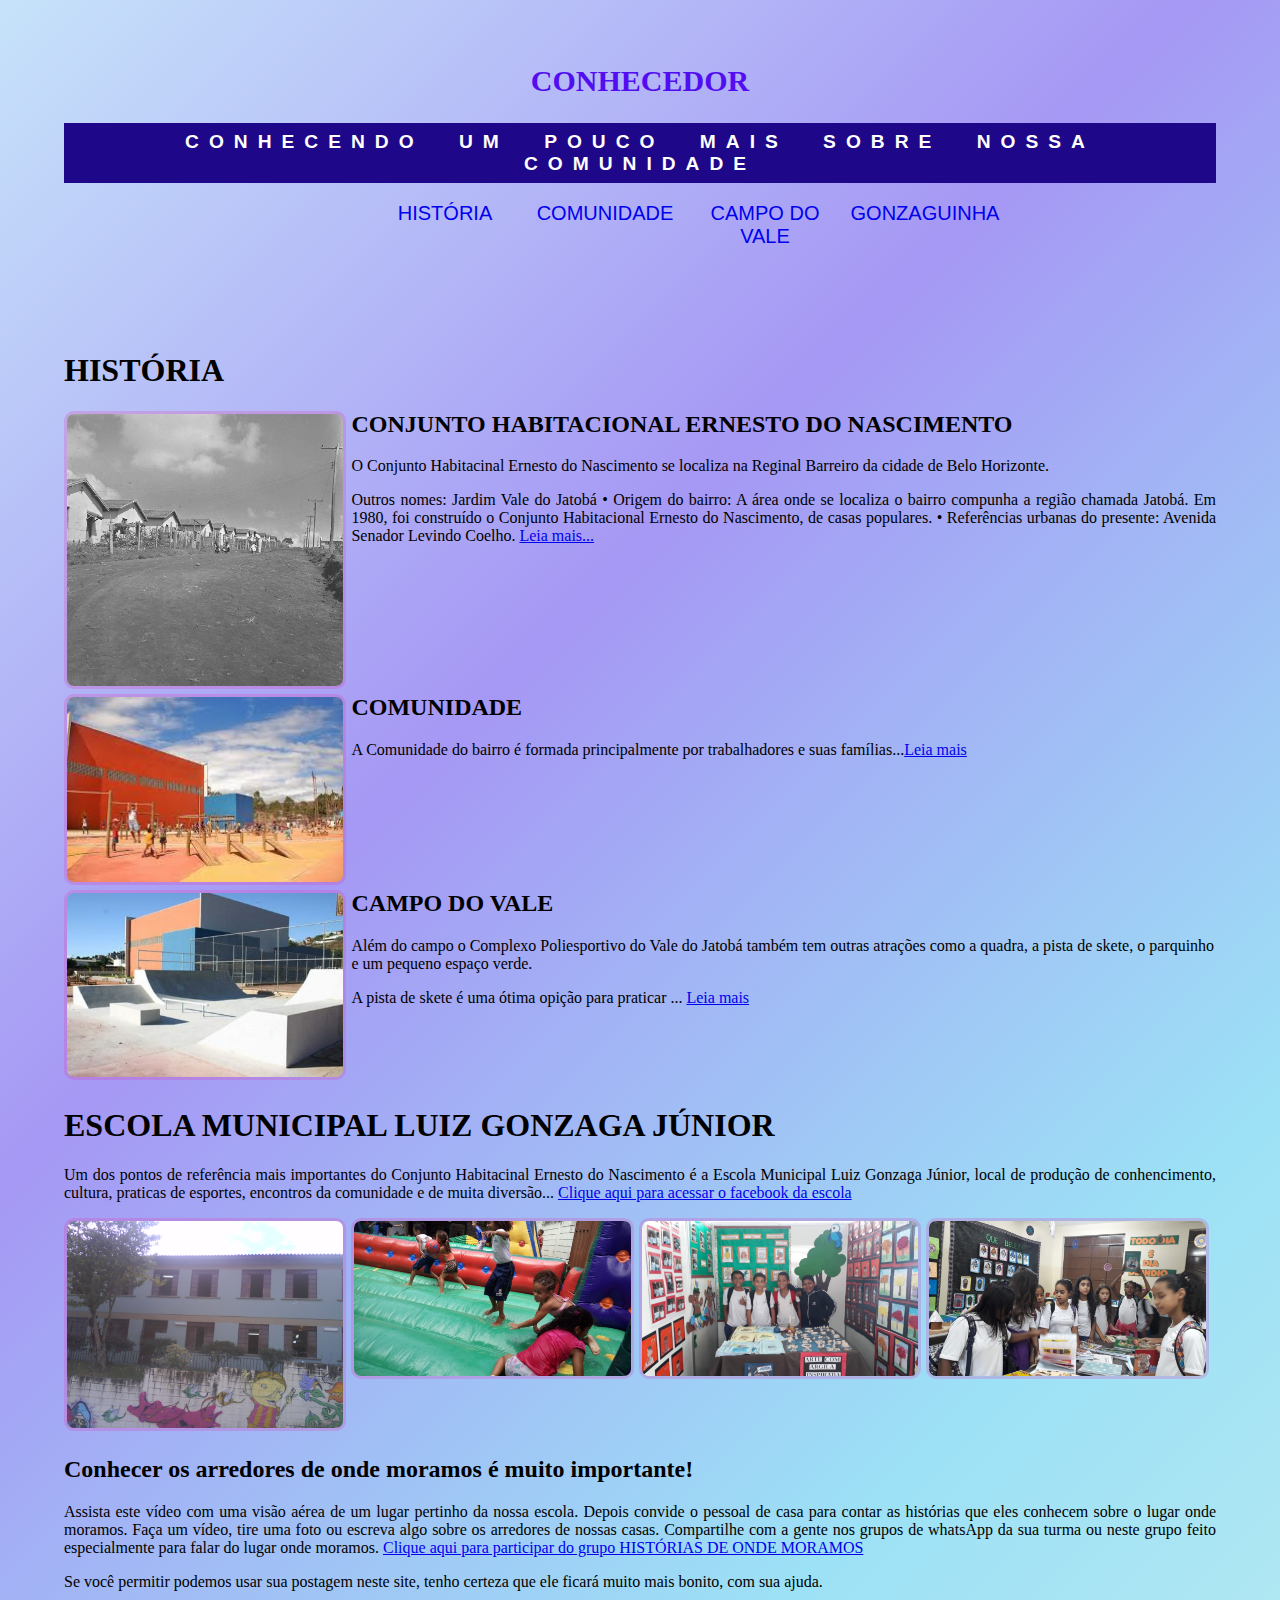
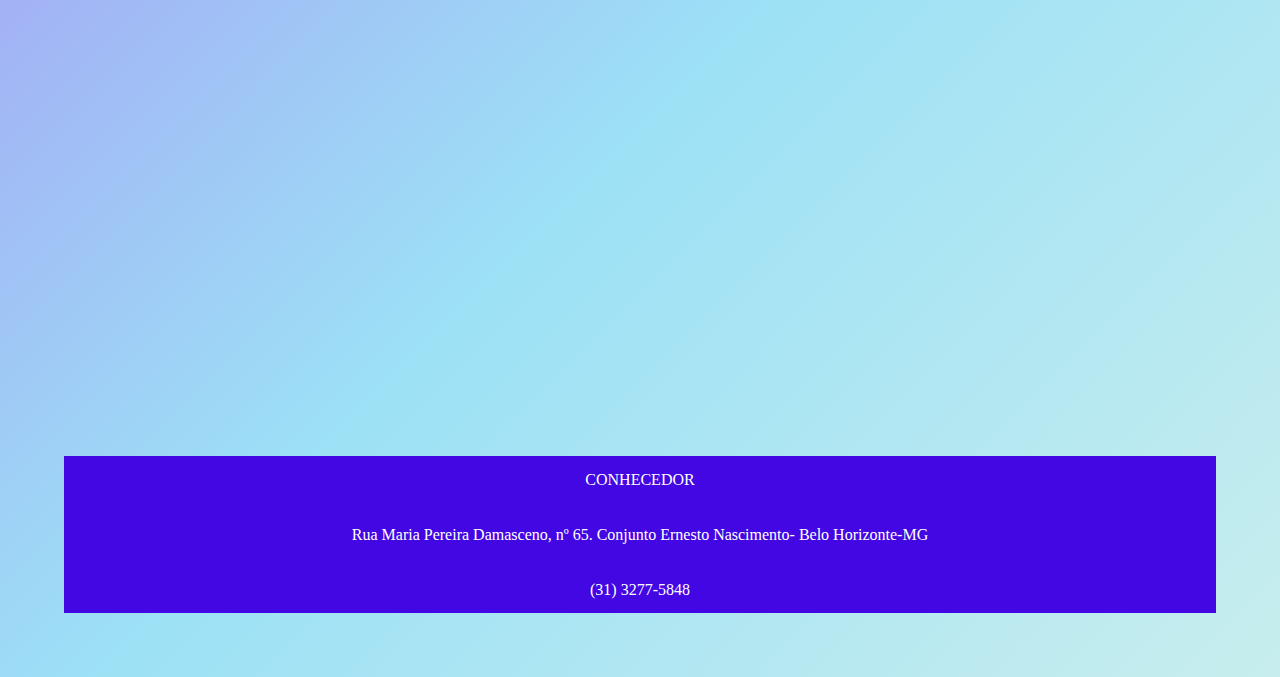
==== index.html @ ee18367c "Add files via upload" ====
<!DOCTYPE html>

  <head>
    <meta charset="utf-8">
    <title>CONHECEDOR</title>
    <link href="estilos.css" rel="stylesheet">
  </head>
   <body>
    <header>
      <h2>CONHECEDOR</h2>
      <h3>CONHECENDO UM POUCO MAIS SOBRE NOSSA COMUNIDADE</h3>
      <section>
        <nav id="menu">
          <ul>
            <li><a href="#">HISTÓRIA</a></li>
            <li><a href="#">COMUNIDADE</a></li>
            <li><a href="#">CAMPO DO VALE</a></li>
            <li><a href="#">GONZAGUINHA</a></li>
          </ul>
        </nav>
      </section>
    </header>
    <main>
      <h1>HISTÓRIA</h1>
      <article>
        <img src="img/foto antiga.jpg">
        <section>
          <h2>CONJUNTO HABITACIONAL ERNESTO DO NASCIMENTO</h2>
          <p>O Conjunto Habitacinal Ernesto do Nascimento se localiza na Reginal Barreiro da cidade de Belo Horizonte.</p> 
          <p>Outros nomes: Jardim Vale do Jatobá
              • Origem do bairro: A área onde se localiza o bairro compunha a região chamada Jatobá. Em 1980, foi construído o Conjunto Habitacional Ernesto do Nascimento, de casas populares.
              • Referências urbanas do presente: Avenida Senador Levindo Coelho.
              <a href="https://www.soubh.com.br/noticias/variedades/historia-nome-bairros-barreiros">Leia mais...</a></p>
        </section>
      </article>
      <article>
        <img src="img/comunidade.jpg">
        <section>
          <h2>COMUNIDADE</h2>
          <p>A Comunidade do bairro é formada principalmente por trabalhadores e suas famílias...<a href="#">Leia mais</a></p>
        </section>
      </article>
      <article>
        <img src="img/Complexo_Esportivo_do_Vale_do_Jatoba.jpg">
        <section>
          <h2>CAMPO DO VALE</h2>
          Além do campo o Complexo Poliesportivo do Vale do Jatobá também tem outras atrações como a quadra, a pista de skete, o parquinho e um pequeno espaço verde.
          <p>A pista de skete é uma ótima opição para praticar   ... <a href="https://catracalivre.com.br/agenda/6-locais-com-pistas-de-skate-para-fazer-manobras-radicais-em-belo-horizonte/">Leia mais</a></p>
        </section>
      </article>
      <h1>ESCOLA MUNICIPAL LUIZ GONZAGA JÚNIOR</h1>
      <p>  Um dos pontos de referência mais importantes do Conjunto Habitacinal Ernesto do Nascimento é a 
        Escola Municipal Luiz Gonzaga Júnior, local de produção de conhencimento, cultura, praticas de esportes, encontros da 
        comunidade e de muita diversão...  <a href="https://www.facebook.com/pages/category/Education-Website/Escola-Municipal-Luiz-Gonzaga-J%C3%BAnior-103784914319598/">Clique aqui para acessar o facebook da escola</a></p>
      <article>
       
        <img src="img/foto-escola-2.jpg">
        <img src="img/brincadeiras.jpg">
        <img src="img/arte.jpg">
        <img src="img/escola1.jpg">
      </article>
      <article></article>
      <h2>Conhecer os arredores de onde moramos é muito importante! </h2>
      <p>Assista este vídeo com uma visão aérea de um lugar pertinho da nossa escola. Depois convide o pessoal de casa para contar as histórias 
        que eles conhecem sobre o lugar onde moramos. Faça um vídeo, tire uma foto ou escreva algo sobre os arredores de nossas casas.
        Compartilhe com a gente nos grupos de whatsApp da sua turma ou neste grupo feito especialmente para falar do lugar onde moramos.
        <a href="https://chat.whatsapp.com/BxKuFMTWISTC19LZU6xYMv/">Clique aqui para participar do grupo HISTÓRIAS DE ONDE MORAMOS</a> 
        <p>Se você permitir podemos usar sua postagem neste site, tenho certeza que ele ficará muito mais bonito, com sua ajuda. 
     
      </p>
      <section><iframe width="560" height="315" src="https://www.youtube.com/embed/Ry97DX6eZRg" frameborder="0" allow="accelerometer; autoplay; clipboard-write; encrypted-media; gyroscope; picture-in-picture" allowfullscreen></iframe>
    </main>
    <footer>
      <p>CONHECEDOR</p>
      <br>
      <p>Rua Maria Pereira Damasceno, nº 65. Conjunto Ernesto Nascimento- Belo Horizonte-MG</p>
      <br>
      <p>(31) 3277-5848</p>
    </footer>
  </body>
</html>
---- estilos.css ----
body{background-image:linear-gradient(135deg,#0a85e93b,#2a09e66b,#14b7e96b,#10b4b43b);
     margin: 5% 5%;
     
  }
  #menu ul li{
    display: inline-block;
    width: 150px;
    font-size:15pt;
    font-family: 'Nunito Sans', sans-serif;
    height: 50px;
    text-align: center; 
    margin-left: 10px;
  }
  #menu ul li > a {
    text-decoration: none;

  }

  #menu > ul{
    display: flex;
    justify-content:center;
    width:100% ;
  }
  header h3{
    font-family: 'Nunito Sans', sans-serif;
    font-size: 120%;
    text-align: center;
    letter-spacing: 10px;
    word-spacing: 20px;
    color: white;
    background-color: #1e0788;
    text-align: center;
    padding-top: 8px;
    padding-bottom: 8px;
    }
  header h2{
    font-size: 30px;
    font-family: 'Lobster', cursive;
    text-align: center;
    color: #520df1;
    transition: color 600ms ease;
    animation: muda 2s ease-in alternate infinite;
  }
  @keyframes muda {
    from{
      letter-spacing: 0px;
    }
    to{
      letter-spacing: 15px;
    }
  }
  header h2:hover{
    color: #e334af6b;
  }
  article img{
    width: 24%;
    float: left;
    margin-right: 5px;
    margin-bottom: 5px;
  }
  article{
    clear: left;
  }
  footer{
    clear: left;
    margin-top: 100px;
    padding: 5px;
    background-color: #4207e2;
  }
  footer p{
    text-align: center;
    line-height: 5px;
    color: white;
  }
  main h1{
    margin-top: 100px;
  }
  iframe{
    margin-top: 30px;
    margin-left: 130px;
  }
  p{
    text-align: justify;
  }
  main img{
    border: 3px solid #e334af3b;
    border-radius: 10px;
  }
  #menu li:hover{
    background-color: #54095e6b;
  }
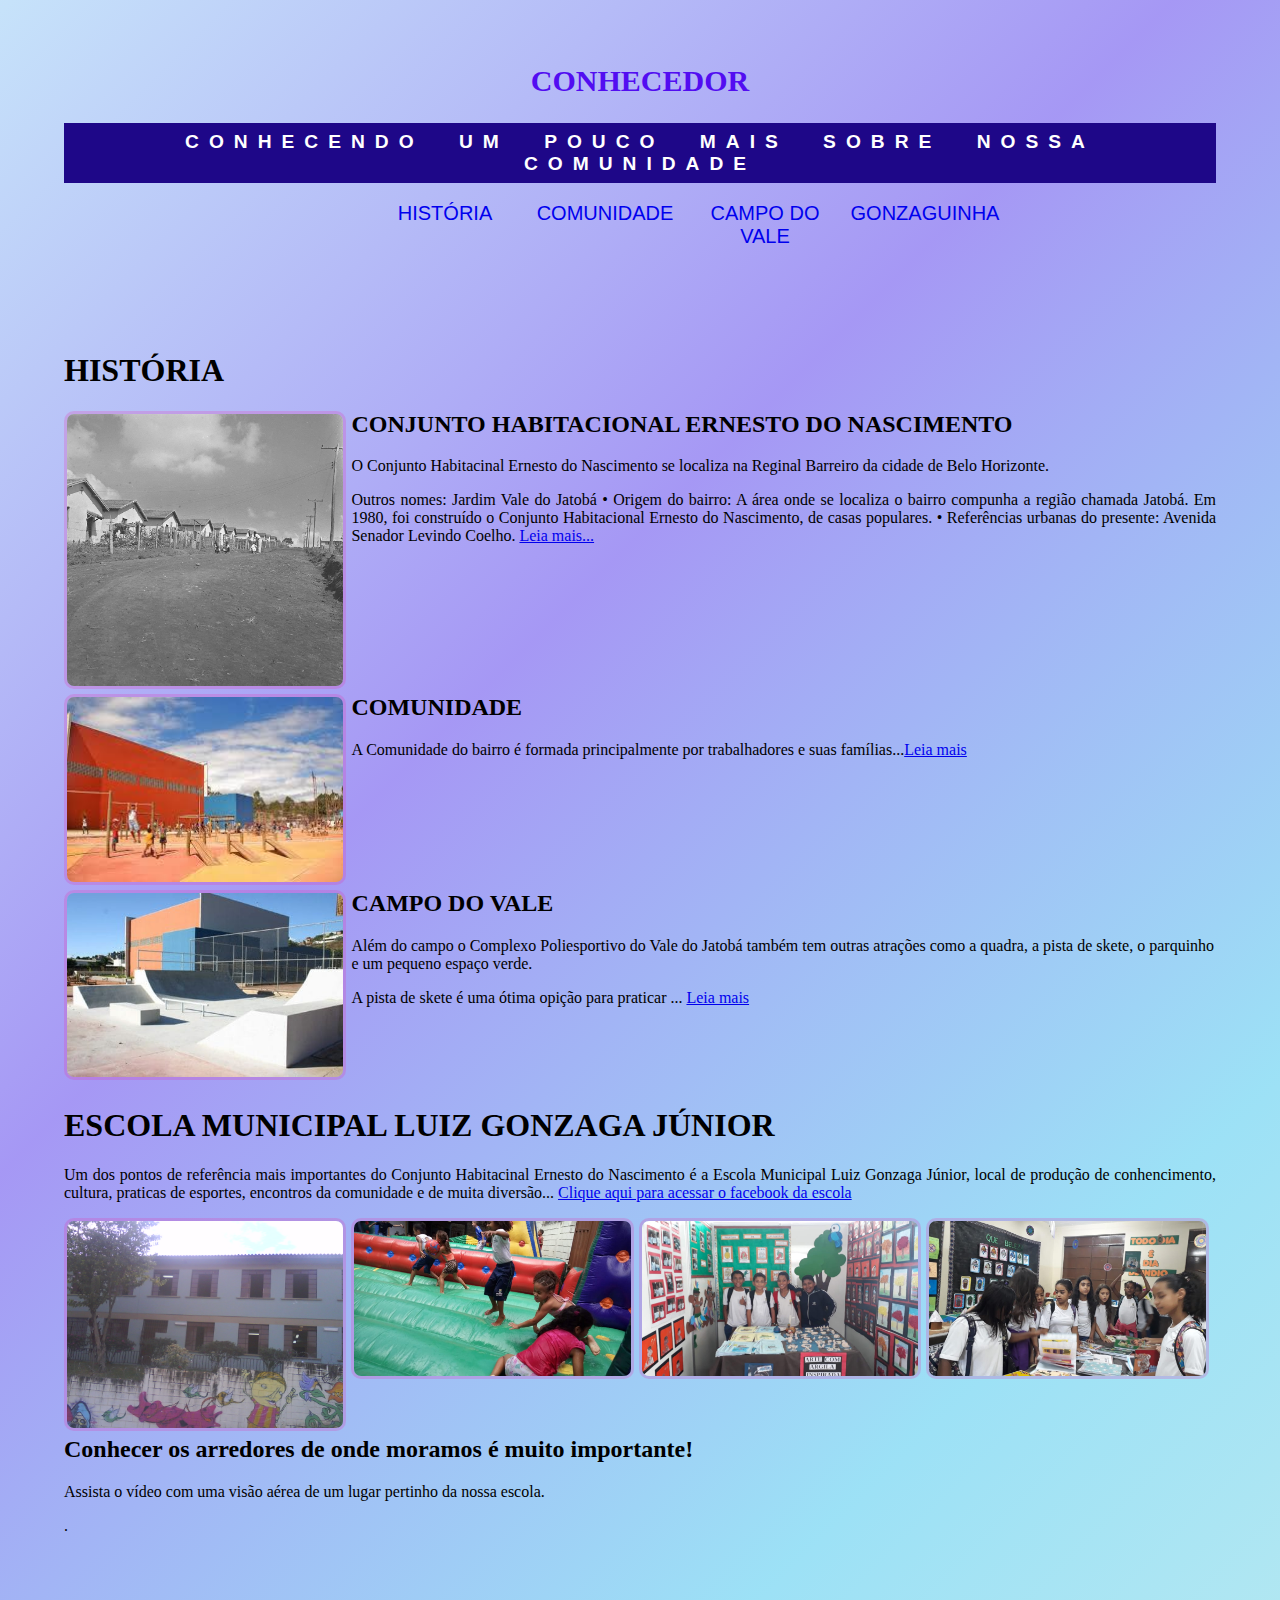
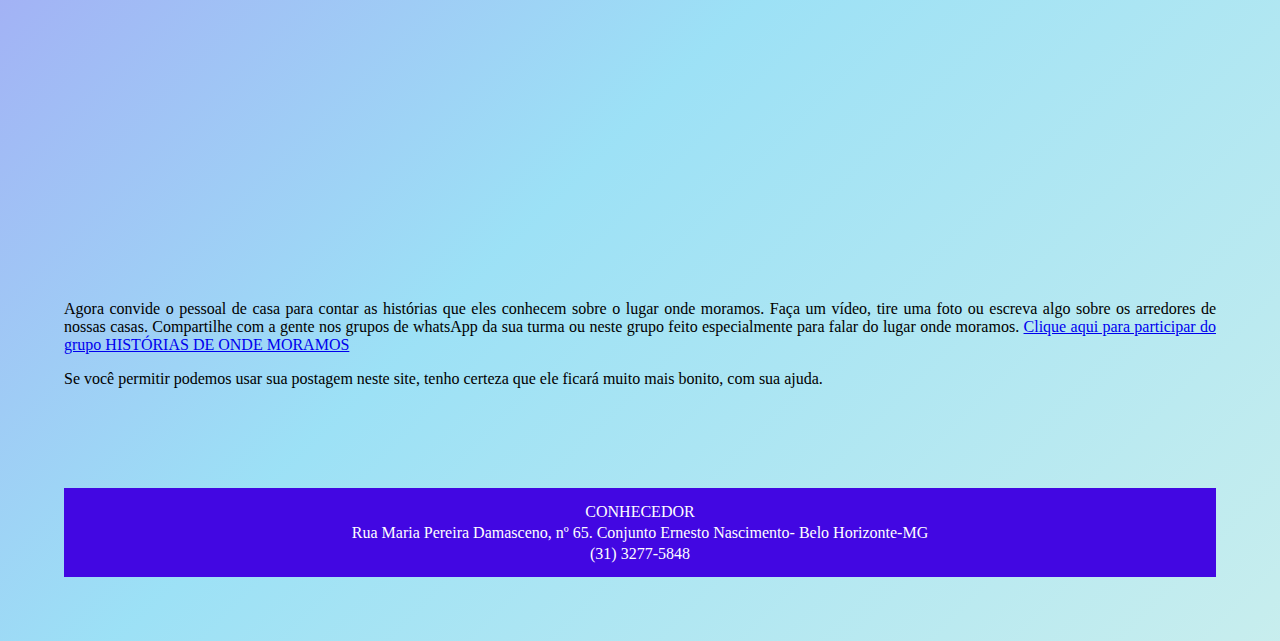
==== commit 3bebda23: "Add files via upload" ====
--- a/index.html
+++ b/index.html
@@ -59,22 +59,20 @@
         <img src="img/arte.jpg">
         <img src="img/escola1.jpg">
       </article>
-      <article></article>
+      <article>
       <h2>Conhecer os arredores de onde moramos é muito importante! </h2>
-      <p>Assista este vídeo com uma visão aérea de um lugar pertinho da nossa escola. Depois convide o pessoal de casa para contar as histórias 
-        que eles conhecem sobre o lugar onde moramos. Faça um vídeo, tire uma foto ou escreva algo sobre os arredores de nossas casas.
-        Compartilhe com a gente nos grupos de whatsApp da sua turma ou neste grupo feito especialmente para falar do lugar onde moramos.
-        <a href="https://chat.whatsapp.com/BxKuFMTWISTC19LZU6xYMv/">Clique aqui para participar do grupo HISTÓRIAS DE ONDE MORAMOS</a> 
-        <p>Se você permitir podemos usar sua postagem neste site, tenho certeza que ele ficará muito mais bonito, com sua ajuda. 
-     
-      </p>
+      <p>Assista o vídeo com uma visão aérea de um lugar pertinho da nossa escola.</p>.
       <section><iframe width="560" height="315" src="https://www.youtube.com/embed/Ry97DX6eZRg" frameborder="0" allow="accelerometer; autoplay; clipboard-write; encrypted-media; gyroscope; picture-in-picture" allowfullscreen></iframe>
+      </article>
+    <p>Agora convide o pessoal de casa para contar as histórias que eles conhecem sobre o lugar onde moramos. Faça um vídeo, tire uma foto ou escreva algo sobre os arredores de nossas casas.
+      Compartilhe com a gente nos grupos de whatsApp da sua turma ou neste grupo feito especialmente para falar do lugar onde moramos.
+      <a href="https://chat.whatsapp.com/BxKuFMTWISTC19LZU6xYMv/">Clique aqui para participar do grupo HISTÓRIAS DE ONDE MORAMOS</a> 
+      
+      <p>Se você permitir podemos usar sua postagem neste site, tenho certeza que ele ficará muito mais bonito, com sua ajuda. </p>
     </main>
     <footer>
       <p>CONHECEDOR</p>
-      <br>
       <p>Rua Maria Pereira Damasceno, nº 65. Conjunto Ernesto Nascimento- Belo Horizonte-MG</p>
-      <br>
       <p>(31) 3277-5848</p>
     </footer>
   </body>
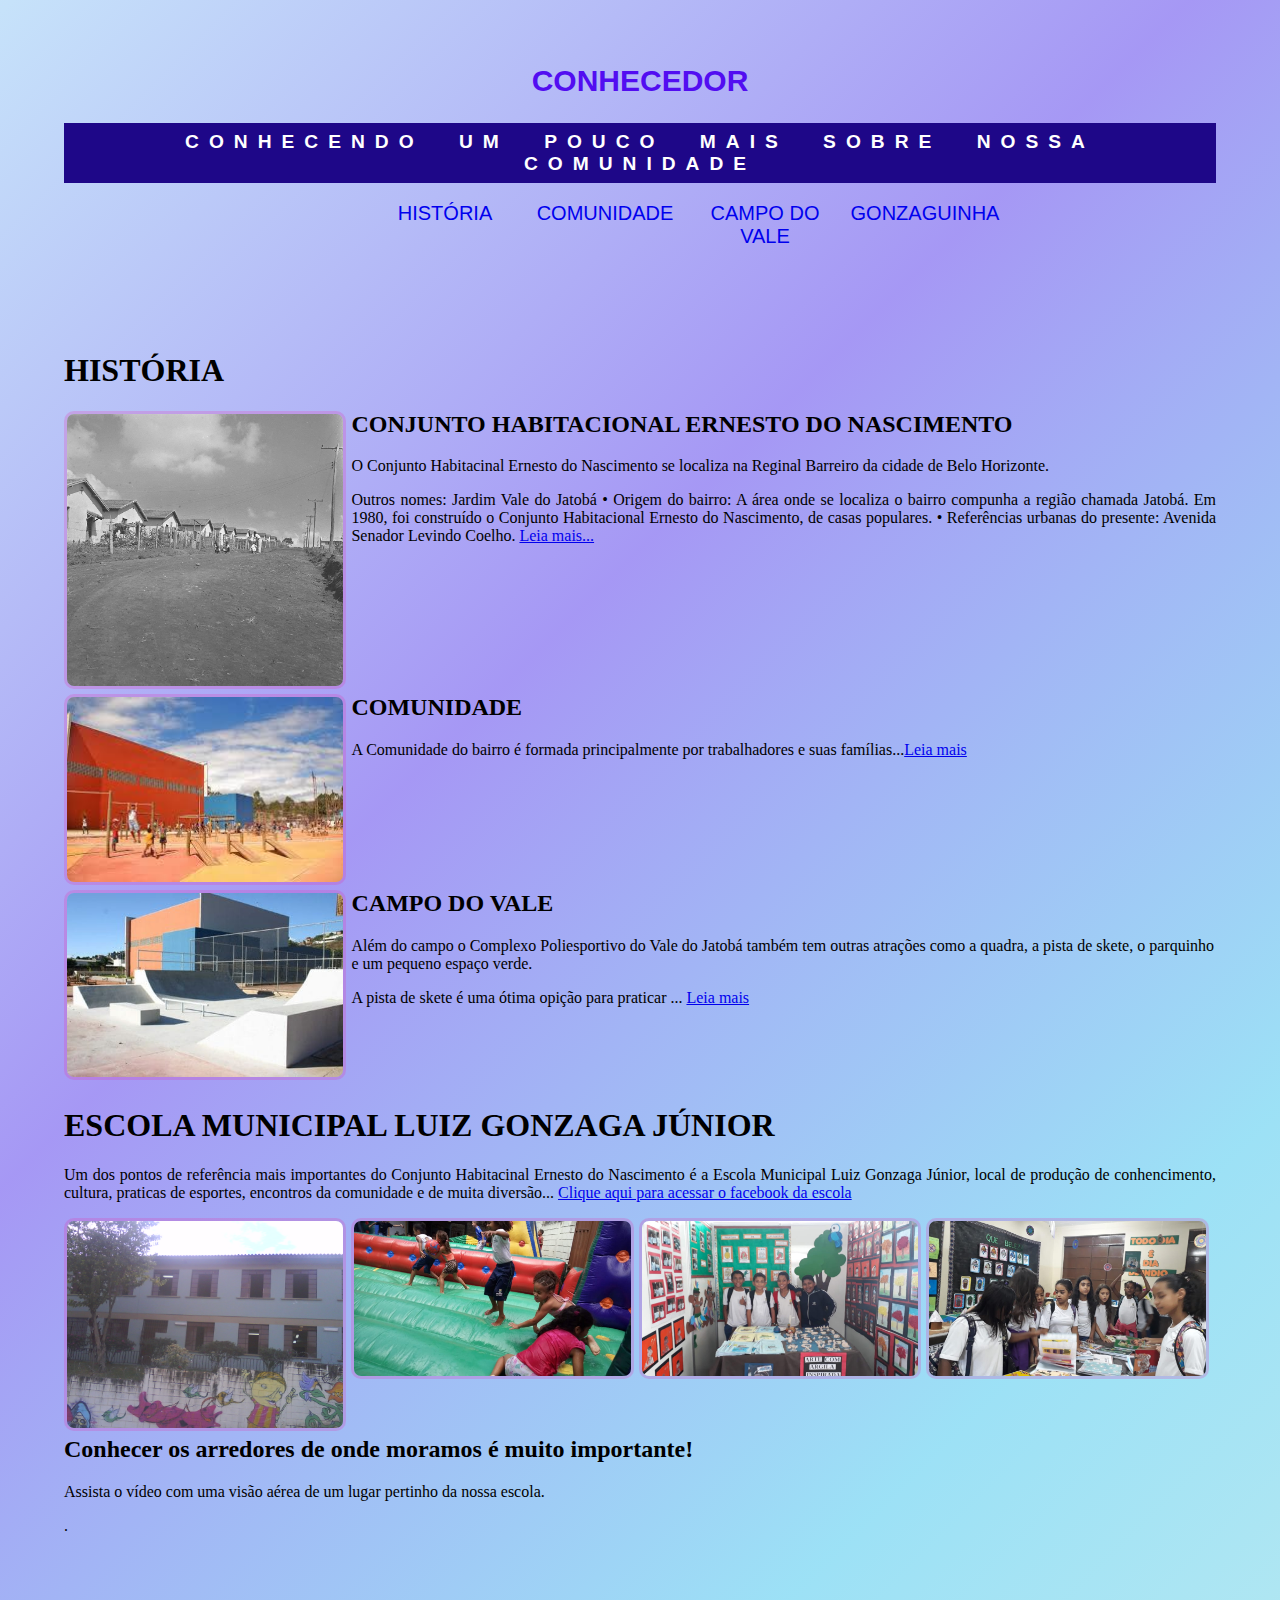
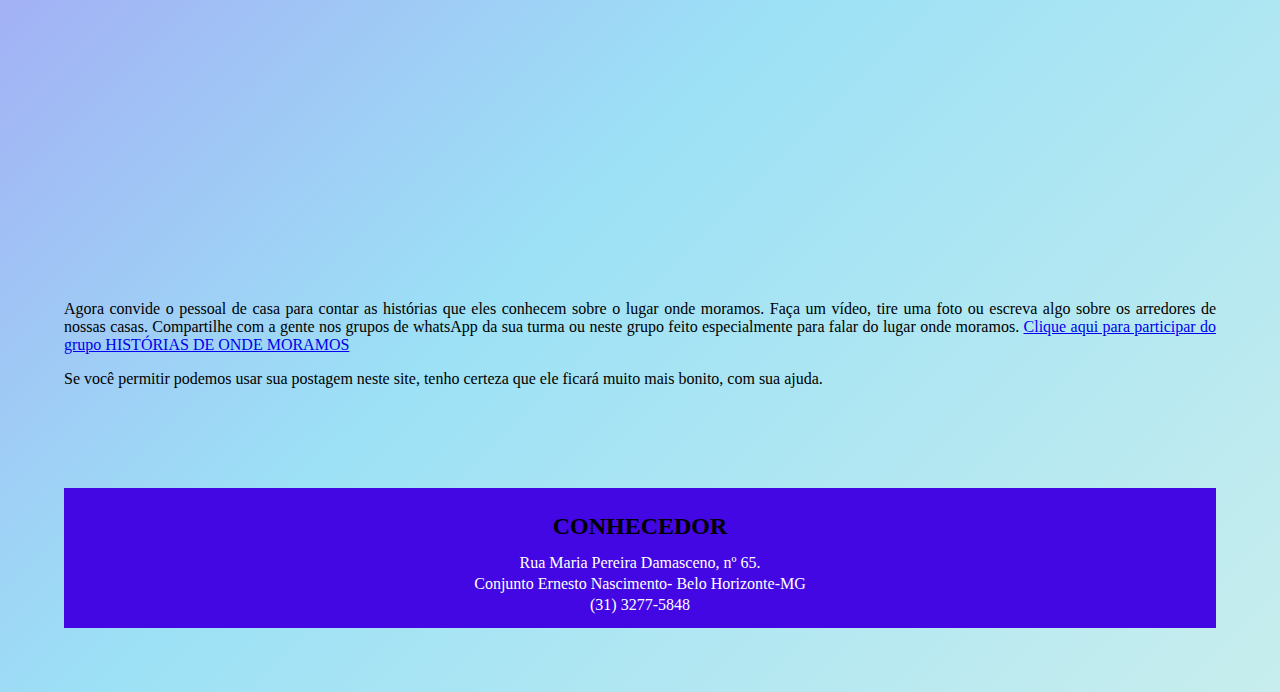
==== commit f2a1b5b9: "Add files via upload" ====
--- a/index.html
+++ b/index.html
@@ -71,8 +71,9 @@
       <p>Se você permitir podemos usar sua postagem neste site, tenho certeza que ele ficará muito mais bonito, com sua ajuda. </p>
     </main>
     <footer>
-      <p>CONHECEDOR</p>
-      <p>Rua Maria Pereira Damasceno, nº 65. Conjunto Ernesto Nascimento- Belo Horizonte-MG</p>
+      <h2>CONHECEDOR</h2>
+      <p>Rua Maria Pereira Damasceno, nº 65.</p> 
+      <p>Conjunto Ernesto Nascimento- Belo Horizonte-MG</p>
       <p>(31) 3277-5848</p>
     </footer>
   </body>
--- a/estilos.css
+++ b/estilos.css
@@ -35,7 +35,7 @@
     }
   header h2{
     font-size: 30px;
-    font-family: 'Lobster', cursive;
+    font-family: 'Lobster', Arial, Helvetica, sans-serif;
     text-align: center;
     color: #520df1;
     transition: color 600ms ease;
@@ -72,6 +72,9 @@
     line-height: 5px;
     color: white;
   }
+  footer h2{
+    text-align: center; 
+  }
   main h1{
     margin-top: 100px;
   }
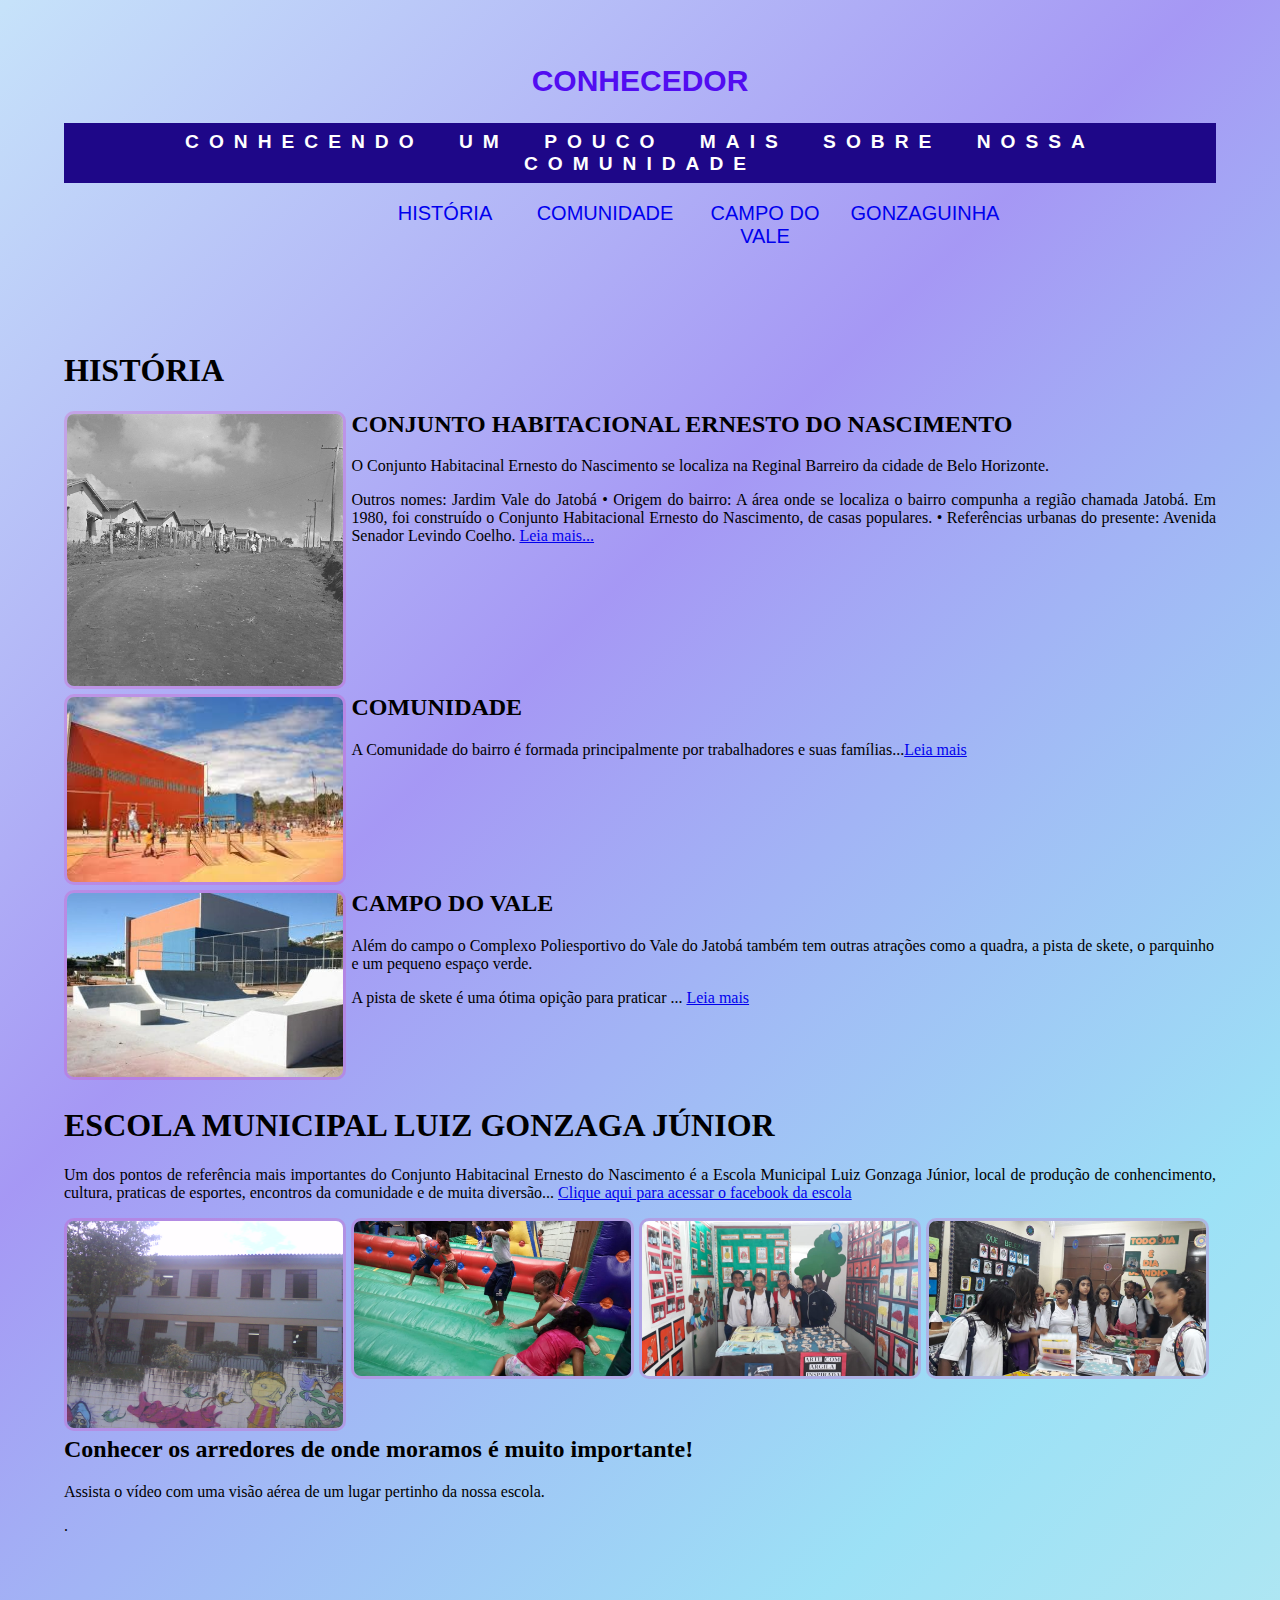
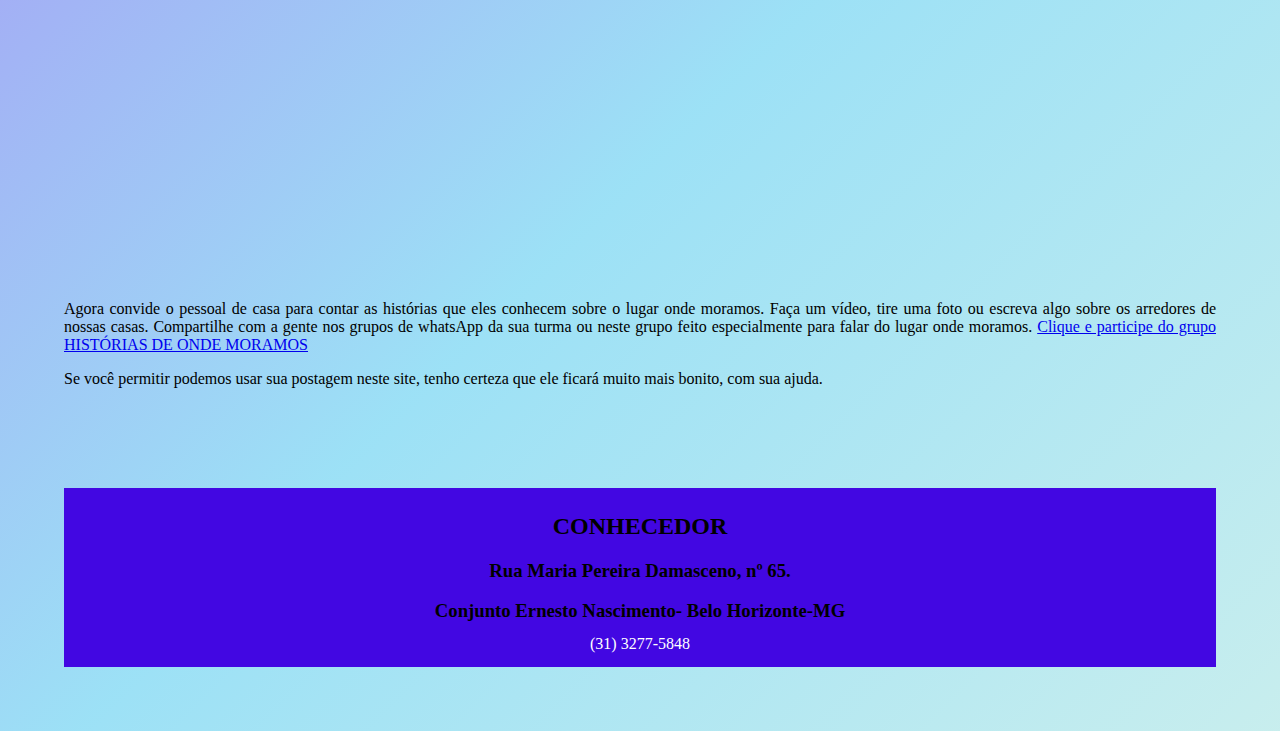
==== commit 3dccf170: "Add files via upload" ====
--- a/index.html
+++ b/index.html
@@ -66,14 +66,14 @@
       </article>
     <p>Agora convide o pessoal de casa para contar as histórias que eles conhecem sobre o lugar onde moramos. Faça um vídeo, tire uma foto ou escreva algo sobre os arredores de nossas casas.
       Compartilhe com a gente nos grupos de whatsApp da sua turma ou neste grupo feito especialmente para falar do lugar onde moramos.
-      <a href="https://chat.whatsapp.com/BxKuFMTWISTC19LZU6xYMv/">Clique aqui para participar do grupo HISTÓRIAS DE ONDE MORAMOS</a> 
+      <a href="https://chat.whatsapp.com/BxKuFMTWISTC19LZU6xYMv/">Clique e participe do grupo HISTÓRIAS DE ONDE MORAMOS</a> 
       
       <p>Se você permitir podemos usar sua postagem neste site, tenho certeza que ele ficará muito mais bonito, com sua ajuda. </p>
     </main>
     <footer>
       <h2>CONHECEDOR</h2>
-      <p>Rua Maria Pereira Damasceno, nº 65.</p> 
-      <p>Conjunto Ernesto Nascimento- Belo Horizonte-MG</p>
+      <h3>Rua Maria Pereira Damasceno, nº 65.</h3> 
+      <h3>Conjunto Ernesto Nascimento- Belo Horizonte-MG</h3>
       <p>(31) 3277-5848</p>
     </footer>
   </body>
--- a/estilos.css
+++ b/estilos.css
@@ -72,7 +72,7 @@
     line-height: 5px;
     color: white;
   }
-  footer h2{
+  footer h2, h3{
     text-align: center; 
   }
   main h1{
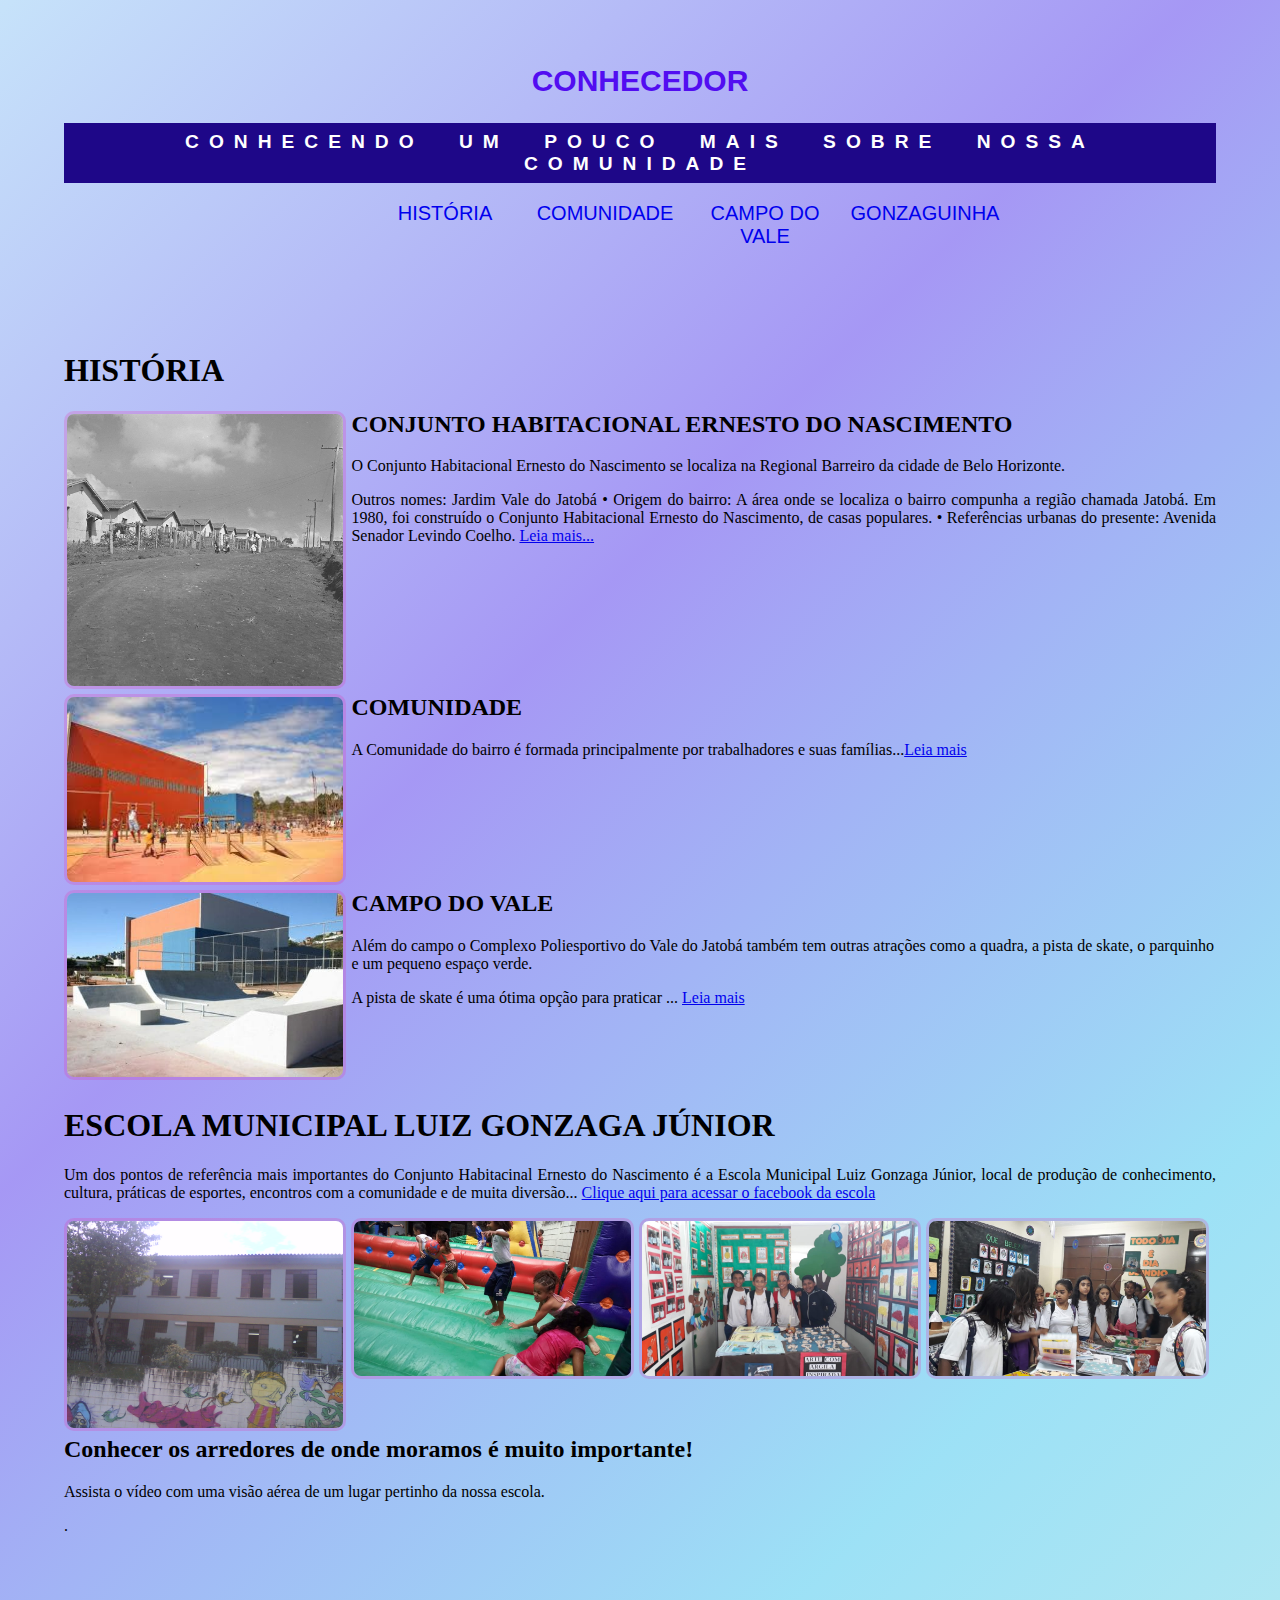
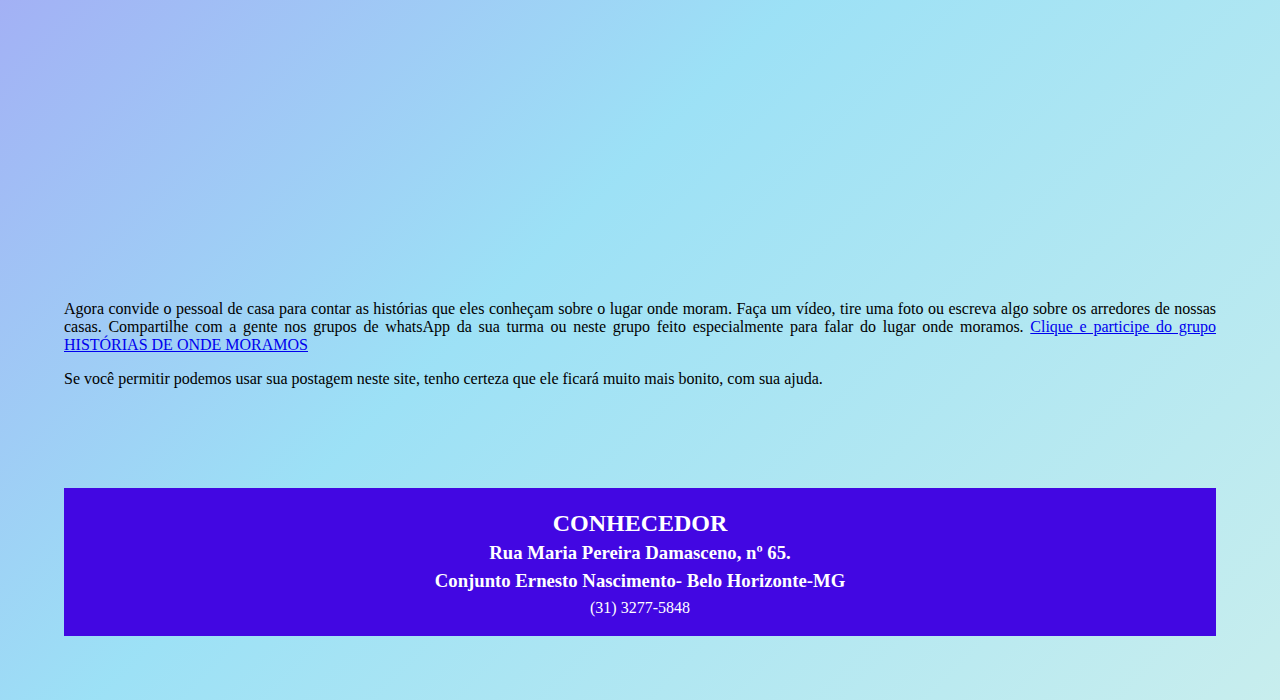
==== commit d8eae2c1: "Add files via upload" ====
--- a/index.html
+++ b/index.html
@@ -26,7 +26,7 @@
         <img src="img/foto antiga.jpg">
         <section>
           <h2>CONJUNTO HABITACIONAL ERNESTO DO NASCIMENTO</h2>
-          <p>O Conjunto Habitacinal Ernesto do Nascimento se localiza na Reginal Barreiro da cidade de Belo Horizonte.</p> 
+          <p>O Conjunto Habitacional Ernesto do Nascimento se localiza na Regional Barreiro da cidade de Belo Horizonte.</p> 
           <p>Outros nomes: Jardim Vale do Jatobá
               • Origem do bairro: A área onde se localiza o bairro compunha a região chamada Jatobá. Em 1980, foi construído o Conjunto Habitacional Ernesto do Nascimento, de casas populares.
               • Referências urbanas do presente: Avenida Senador Levindo Coelho.
@@ -44,13 +44,13 @@
         <img src="img/Complexo_Esportivo_do_Vale_do_Jatoba.jpg">
         <section>
           <h2>CAMPO DO VALE</h2>
-          Além do campo o Complexo Poliesportivo do Vale do Jatobá também tem outras atrações como a quadra, a pista de skete, o parquinho e um pequeno espaço verde.
-          <p>A pista de skete é uma ótima opição para praticar   ... <a href="https://catracalivre.com.br/agenda/6-locais-com-pistas-de-skate-para-fazer-manobras-radicais-em-belo-horizonte/">Leia mais</a></p>
+          Além do campo o Complexo Poliesportivo do Vale do Jatobá também tem outras atrações como a quadra, a pista de skate, o parquinho e um pequeno espaço verde.
+          <p>A pista de skate é uma ótima opção para praticar   ... <a href="https://catracalivre.com.br/agenda/6-locais-com-pistas-de-skate-para-fazer-manobras-radicais-em-belo-horizonte/">Leia mais</a></p>
         </section>
       </article>
       <h1>ESCOLA MUNICIPAL LUIZ GONZAGA JÚNIOR</h1>
       <p>  Um dos pontos de referência mais importantes do Conjunto Habitacinal Ernesto do Nascimento é a 
-        Escola Municipal Luiz Gonzaga Júnior, local de produção de conhencimento, cultura, praticas de esportes, encontros da 
+        Escola Municipal Luiz Gonzaga Júnior, local de produção de conhecimento, cultura, práticas de esportes, encontros com a 
         comunidade e de muita diversão...  <a href="https://www.facebook.com/pages/category/Education-Website/Escola-Municipal-Luiz-Gonzaga-J%C3%BAnior-103784914319598/">Clique aqui para acessar o facebook da escola</a></p>
       <article>
        
@@ -64,7 +64,7 @@
       <p>Assista o vídeo com uma visão aérea de um lugar pertinho da nossa escola.</p>.
       <section><iframe width="560" height="315" src="https://www.youtube.com/embed/Ry97DX6eZRg" frameborder="0" allow="accelerometer; autoplay; clipboard-write; encrypted-media; gyroscope; picture-in-picture" allowfullscreen></iframe>
       </article>
-    <p>Agora convide o pessoal de casa para contar as histórias que eles conhecem sobre o lugar onde moramos. Faça um vídeo, tire uma foto ou escreva algo sobre os arredores de nossas casas.
+    <p>Agora convide o pessoal de casa para contar as histórias que eles conheçam sobre o lugar onde moram. Faça um vídeo, tire uma foto ou escreva algo sobre os arredores de nossas casas.
       Compartilhe com a gente nos grupos de whatsApp da sua turma ou neste grupo feito especialmente para falar do lugar onde moramos.
       <a href="https://chat.whatsapp.com/BxKuFMTWISTC19LZU6xYMv/">Clique e participe do grupo HISTÓRIAS DE ONDE MORAMOS</a> 
       
--- a/estilos.css
+++ b/estilos.css
@@ -64,7 +64,7 @@
   footer{
     clear: left;
     margin-top: 100px;
-    padding: 5px;
+    padding: 10px;
     background-color: #4207e2;
   }
   footer p{
@@ -72,8 +72,15 @@
     line-height: 5px;
     color: white;
   }
-  footer h2, h3{
+  footer h2{
     text-align: center; 
+    color: white;
+    line-height: 10px;
+  }
+  footer h3{
+    text-align: center; 
+    color: white;
+    line-height: 10px; 
   }
   main h1{
     margin-top: 100px;
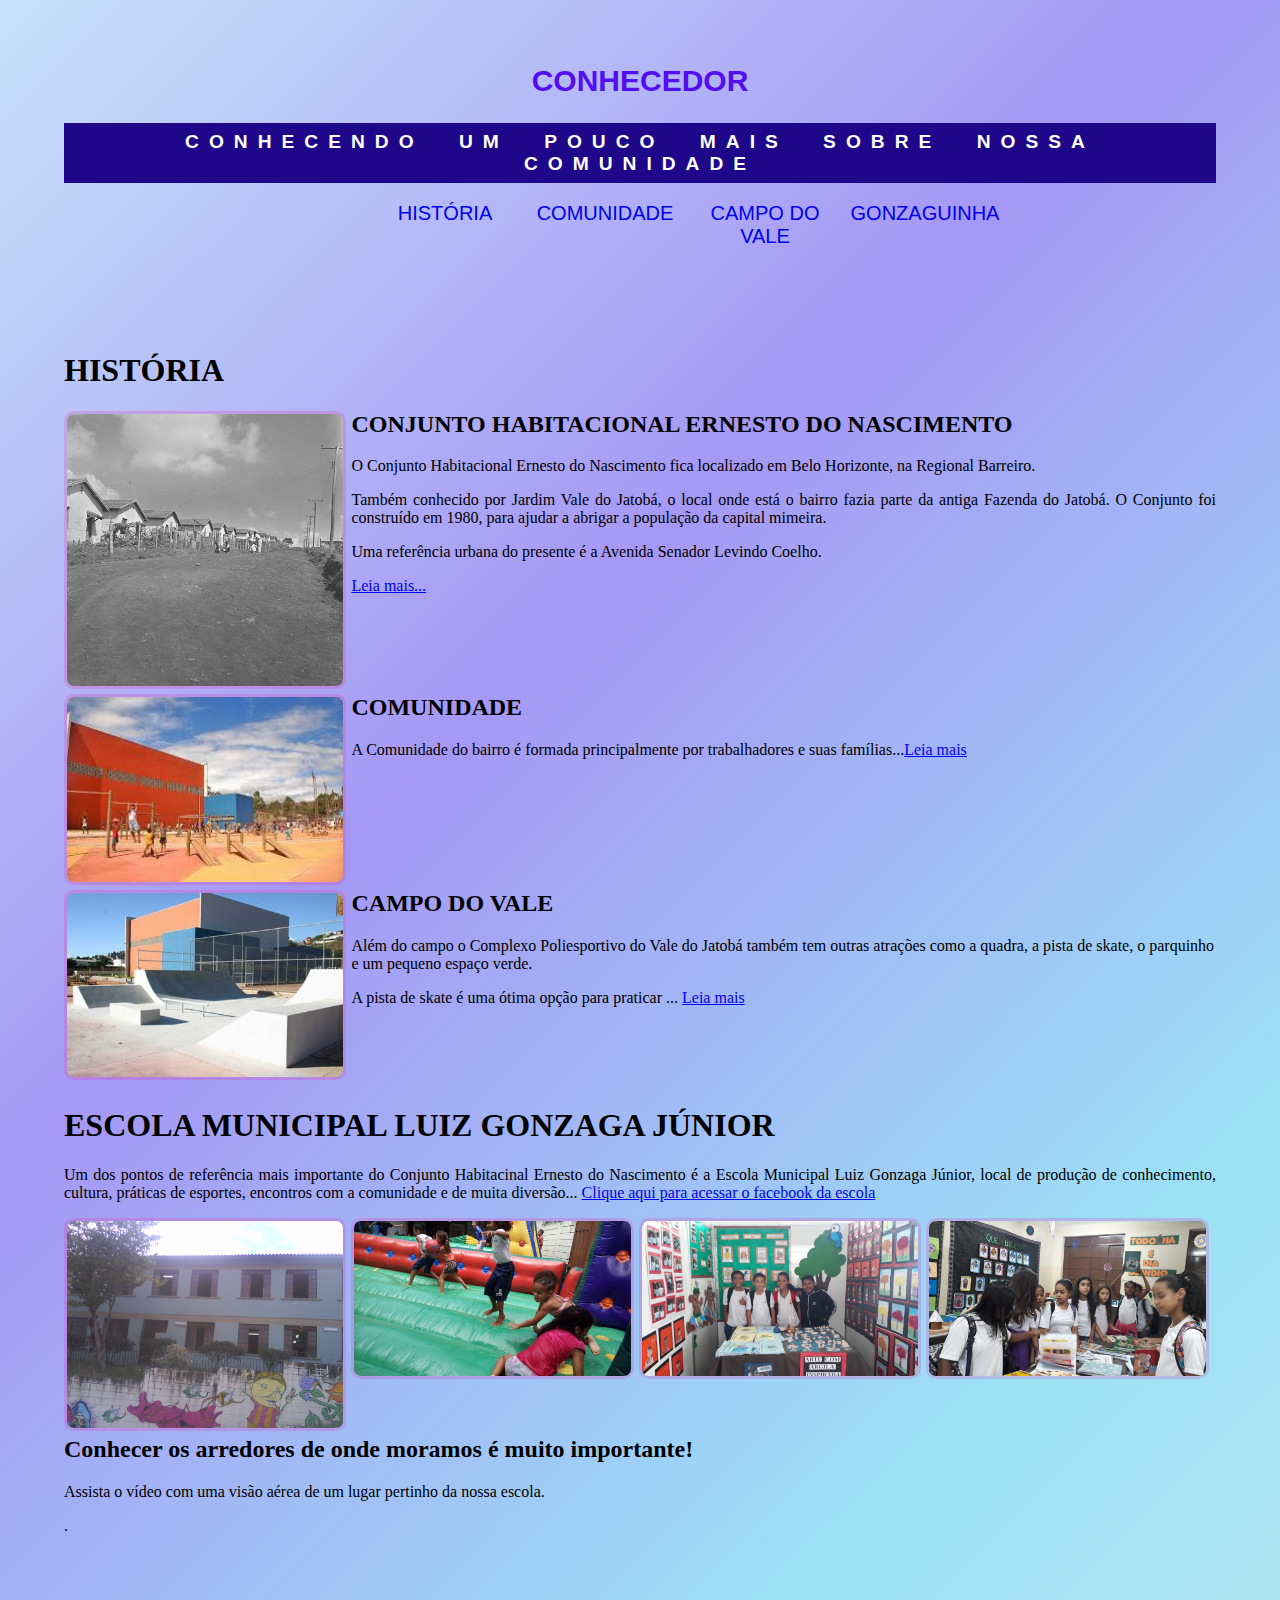
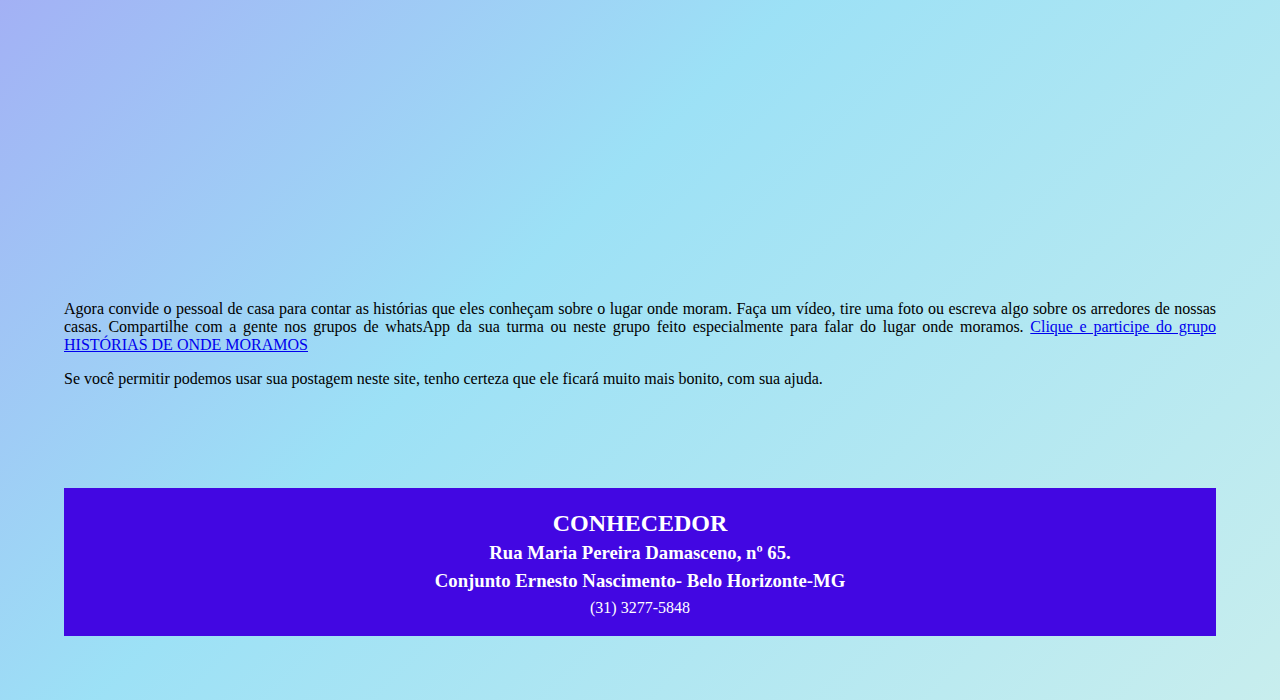
==== commit bdf06f59: "Add files via upload" ====
--- a/index.html
+++ b/index.html
@@ -26,10 +26,10 @@
         <img src="img/foto antiga.jpg">
         <section>
           <h2>CONJUNTO HABITACIONAL ERNESTO DO NASCIMENTO</h2>
-          <p>O Conjunto Habitacional Ernesto do Nascimento se localiza na Regional Barreiro da cidade de Belo Horizonte.</p> 
-          <p>Outros nomes: Jardim Vale do Jatobá
-              • Origem do bairro: A área onde se localiza o bairro compunha a região chamada Jatobá. Em 1980, foi construído o Conjunto Habitacional Ernesto do Nascimento, de casas populares.
-              • Referências urbanas do presente: Avenida Senador Levindo Coelho.
+          <p>O Conjunto Habitacional Ernesto do Nascimento fica localizado em Belo Horizonte, na Regional Barreiro.</p> 
+          <p>Também conhecido por Jardim Vale do Jatobá, o local onde está o bairro fazia parte da antiga Fazenda do Jatobá. 
+             O Conjunto foi construído em 1980, para ajudar a abrigar a população da capital mimeira.
+          <p>Uma referência urbana do presente é a Avenida Senador Levindo Coelho.</p>
               <a href="https://www.soubh.com.br/noticias/variedades/historia-nome-bairros-barreiros">Leia mais...</a></p>
         </section>
       </article>
@@ -49,7 +49,7 @@
         </section>
       </article>
       <h1>ESCOLA MUNICIPAL LUIZ GONZAGA JÚNIOR</h1>
-      <p>  Um dos pontos de referência mais importantes do Conjunto Habitacinal Ernesto do Nascimento é a 
+      <p>  Um dos pontos de referência mais importante do Conjunto Habitacinal Ernesto do Nascimento é a 
         Escola Municipal Luiz Gonzaga Júnior, local de produção de conhecimento, cultura, práticas de esportes, encontros com a 
         comunidade e de muita diversão...  <a href="https://www.facebook.com/pages/category/Education-Website/Escola-Municipal-Luiz-Gonzaga-J%C3%BAnior-103784914319598/">Clique aqui para acessar o facebook da escola</a></p>
       <article>
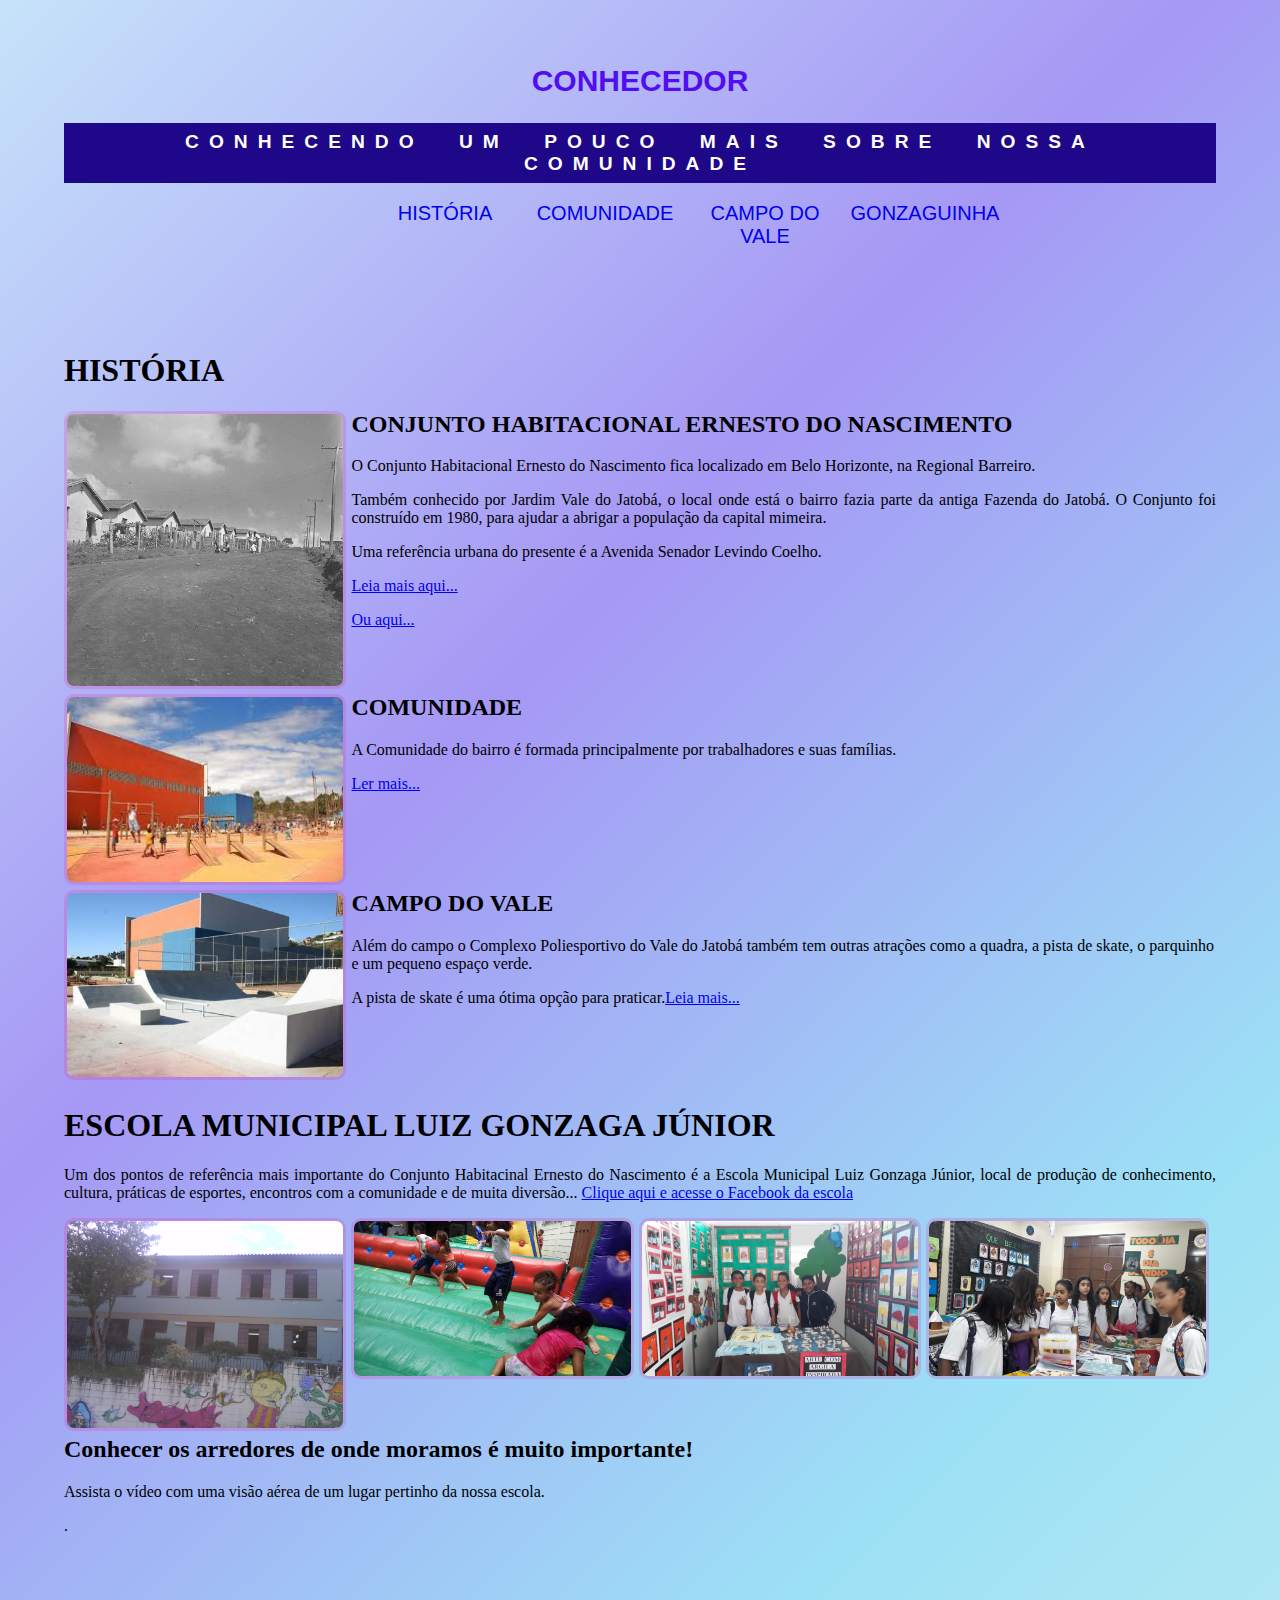
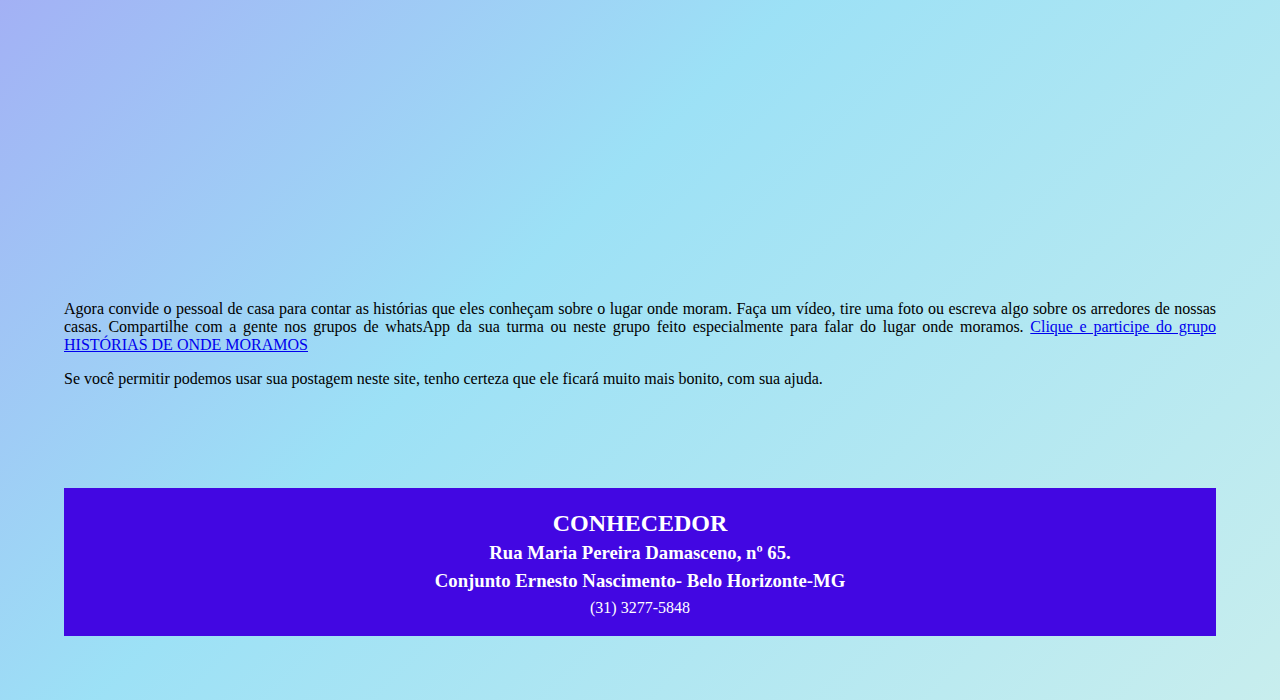
==== commit 70da210d: "Add files via upload" ====
--- a/index.html
+++ b/index.html
@@ -30,14 +30,15 @@
           <p>Também conhecido por Jardim Vale do Jatobá, o local onde está o bairro fazia parte da antiga Fazenda do Jatobá. 
              O Conjunto foi construído em 1980, para ajudar a abrigar a população da capital mimeira.
           <p>Uma referência urbana do presente é a Avenida Senador Levindo Coelho.</p>
-              <a href="https://www.soubh.com.br/noticias/variedades/historia-nome-bairros-barreiros">Leia mais...</a></p>
+       <a href="http://www.pbh.gov.br/historia_bairros/BarreiroCompleto.pdf">Leia mais aqui...</a>
+       <p><a href="https://www.soubh.com.br/noticias/variedades/historia-nome-bairros-barreiros">Ou aqui...</a></p>
         </section>
       </article>
       <article>
         <img src="img/comunidade.jpg">
         <section>
           <h2>COMUNIDADE</h2>
-          <p>A Comunidade do bairro é formada principalmente por trabalhadores e suas famílias...<a href="#">Leia mais</a></p>
+          <p>A Comunidade do bairro é formada principalmente por trabalhadores e suas famílias.</p><a href="#">Ler mais...</a>
         </section>
       </article>
       <article>
@@ -45,13 +46,13 @@
         <section>
           <h2>CAMPO DO VALE</h2>
           Além do campo o Complexo Poliesportivo do Vale do Jatobá também tem outras atrações como a quadra, a pista de skate, o parquinho e um pequeno espaço verde.
-          <p>A pista de skate é uma ótima opção para praticar   ... <a href="https://catracalivre.com.br/agenda/6-locais-com-pistas-de-skate-para-fazer-manobras-radicais-em-belo-horizonte/">Leia mais</a></p>
+          <p>A pista de skate é uma ótima opção para praticar.<a href="https://catracalivre.com.br/agenda/6-locais-com-pistas-de-skate-para-fazer-manobras-radicais-em-belo-horizonte/">Leia mais...</a></p>
         </section>
       </article>
       <h1>ESCOLA MUNICIPAL LUIZ GONZAGA JÚNIOR</h1>
       <p>  Um dos pontos de referência mais importante do Conjunto Habitacinal Ernesto do Nascimento é a 
         Escola Municipal Luiz Gonzaga Júnior, local de produção de conhecimento, cultura, práticas de esportes, encontros com a 
-        comunidade e de muita diversão...  <a href="https://www.facebook.com/pages/category/Education-Website/Escola-Municipal-Luiz-Gonzaga-J%C3%BAnior-103784914319598/">Clique aqui para acessar o facebook da escola</a></p>
+        comunidade e de muita diversão...  <a href="https://www.facebook.com/pages/category/Education-Website/Escola-Municipal-Luiz-Gonzaga-J%C3%BAnior-103784914319598/">Clique aqui e acesse o Facebook da escola</a></p>
       <article>
        
         <img src="img/foto-escola-2.jpg">
